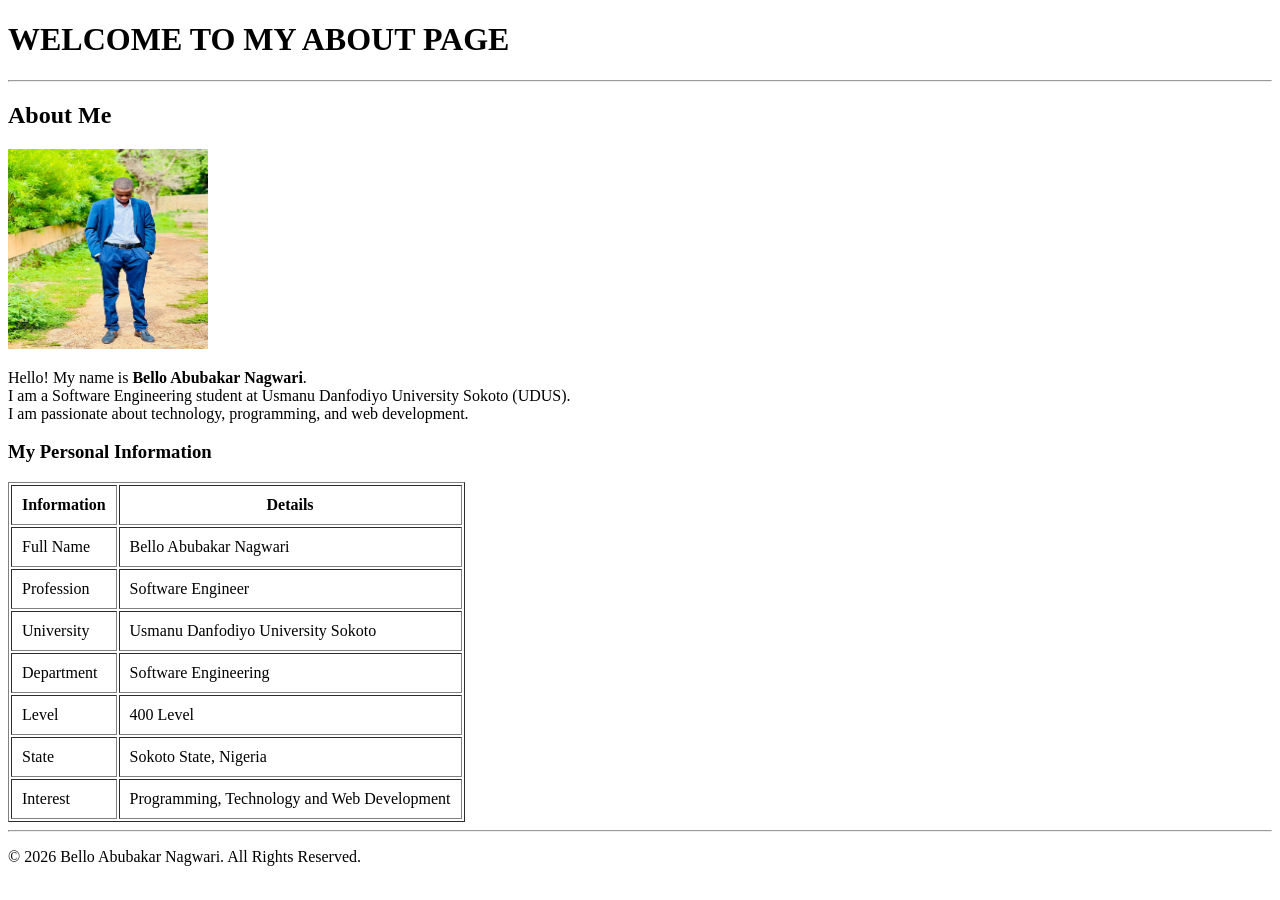
==== about.html @ cc633d0b "my project" ====
<!DOCTYPE html>
<html lang="en">
<head>
    <meta charset="UTF-8">
    <meta name="viewport" content="width=device-width, initial-scale=1.0">
    <title>Document</title>
</head>
<body>
     <h1>WELCOME TO MY ABOUT PAGE</h1>

    <hr>

    <h2>About Me</h2>

    <img src="images/IMG-20230818-WA0127(1).jpg" alt="My Picture" width="200" height="200">

    <p>
        Hello! My name is <b>Bello Abubakar Nagwari</b>. <br>
        I am a Software Engineering student at
        Usmanu Danfodiyo University Sokoto (UDUS). <br>
        I am passionate about technology, programming,
        and web development.
    </p>

    <h3>My Personal Information</h3>

    <table border="1" cellpadding="10">

        <tr>
            <th>Information</th>
            <th>Details</th>
        </tr>

        <tr>
            <td>Full Name</td>
            <td>Bello Abubakar Nagwari</td>
        </tr>

        <tr>
            <td>Profession</td>
            <td>Software Engineer</td>
        </tr>

        <tr>
            <td>University</td>
            <td>Usmanu Danfodiyo University Sokoto</td>
        </tr>

        <tr>
            <td>Department</td>
            <td>Software Engineering</td>
        </tr>

        <tr>
            <td>Level</td>
            <td>400 Level</td>
        </tr>

        <tr>
            <td>State</td>
            <td>Sokoto State, Nigeria</td>
        </tr>

        <tr>
            <td>Interest</td>
            <td>Programming, Technology and Web Development</td>
        </tr>

    </table>

    <hr>

    <footer>
        <p> &copy; 2026 Bello Abubakar Nagwari. All Rights Reserved.</p>
    </footer>

    
</body>
</html>
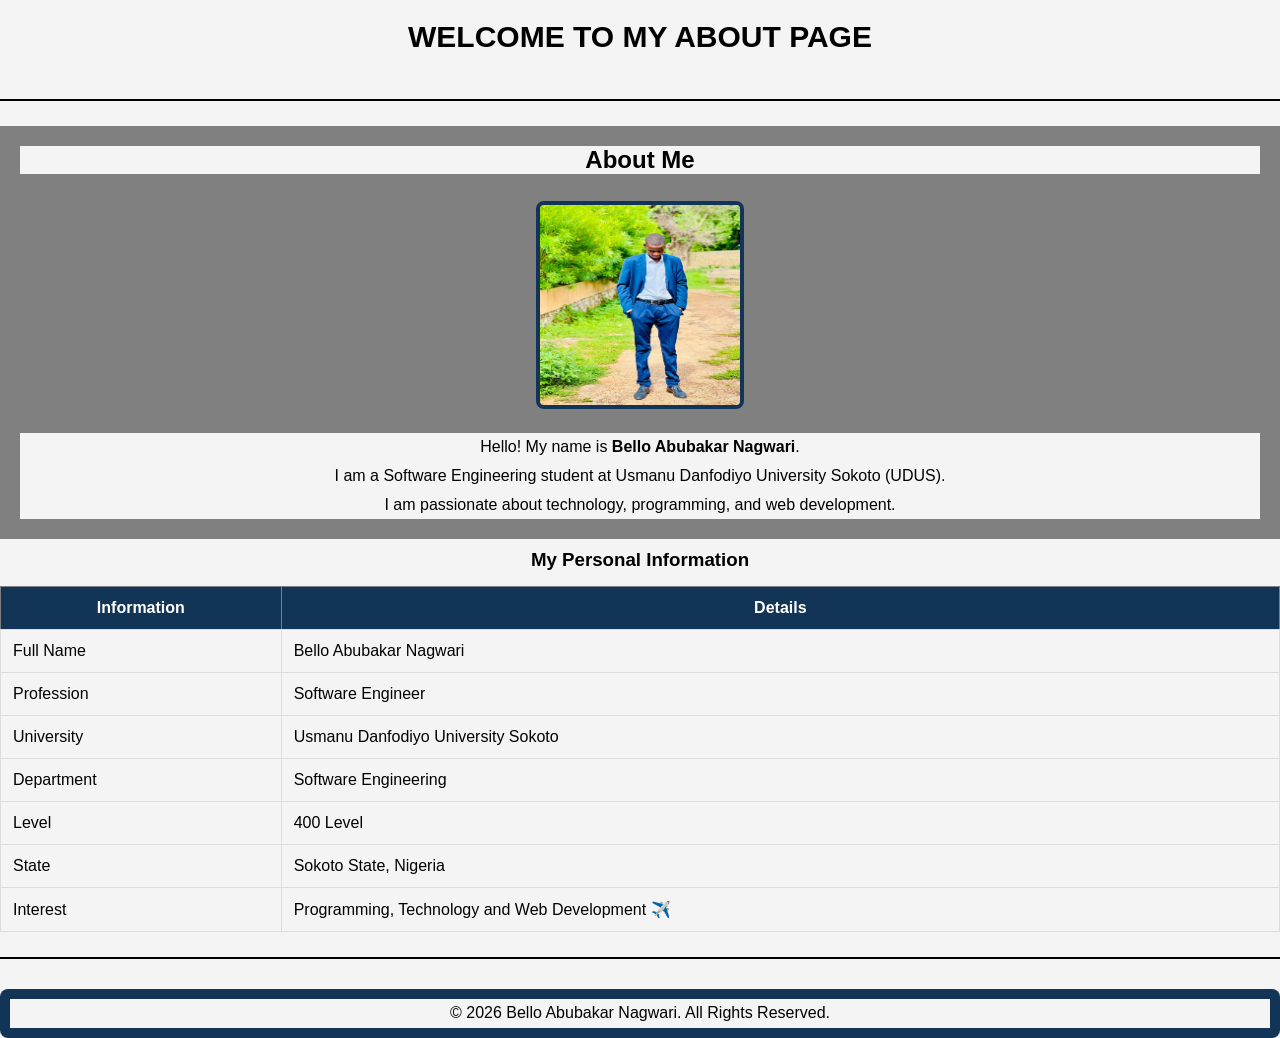
==== commit bc6bf914: "my project" ====
--- a/about.html
+++ b/about.html
@@ -3,13 +3,14 @@
 <head>
     <meta charset="UTF-8">
     <meta name="viewport" content="width=device-width, initial-scale=1.0">
-    <title>Document</title>
+    <title>ABOUT PAGE</title>
+    <link rel="stylesheet" href="css/about.css">
 </head>
 <body>
-     <h1>WELCOME TO MY ABOUT PAGE</h1>
+     <h1 class="heading">WELCOME TO MY ABOUT PAGE</h1>
 
     <hr>
-
+<div class="div">
     <h2>About Me</h2>
 
     <img src="images/IMG-20230818-WA0127(1).jpg" alt="My Picture" width="200" height="200">
@@ -21,6 +22,7 @@
         I am passionate about technology, programming,
         and web development.
     </p>
+    </div>
 
     <h3>My Personal Information</h3>
 
@@ -63,7 +65,7 @@
 
         <tr>
             <td>Interest</td>
-            <td>Programming, Technology and Web Development</td>
+                <td>Programming, Technology and Web Development ✈️</td>
         </tr>
 
     </table>
--- a/css/about.css
+++ b/css/about.css
@@ -0,0 +1,66 @@
+*{
+    margin: 0px;
+    padding: 0px;
+    font-family: Arial, Helvetica, sans-serif;
+    background-color: #f4f4f4;
+   
+    
+}
+.heading{
+    font-size: 30px;
+    padding: 20px;
+    text-align: center;
+    color: rgb(0, 0, 0);
+    border-radius: 8px;
+}
+hr{
+    border: 1px solid black;
+    margin: 25px 0;
+}
+.div{
+    background: gray;
+    padding: 20px;
+    text-align: center;
+    align-items: center;
+}
+h2{
+    color: black;
+    margin-bottom: 7px;
+}
+img{
+    border-radius: 8px;
+    border: 4px solid #123456;
+    margin: 20px 0;
+}
+p{
+    font-size: 16px;
+    line-height: 1.8;
+}
+h3{
+    color: black;
+    text-align: center;
+    margin: 10px;
+}
+table{
+    width: 100%;
+    border-collapse: collapse;
+    background-color: white;
+    margin-top: 15px;
+}
+th{
+    background-color: #123456;
+    color: white;
+    padding: 12px;
+}
+td{
+    padding: 12px;
+    border: 1px solid #ddd;
+}
+footer{
+    text-align: center;
+    background-color: #123456;
+    color: rgb(0, 0, 0);
+    padding: 10px;
+    margin-top: 30px;
+    border-radius: 8px;
+}
